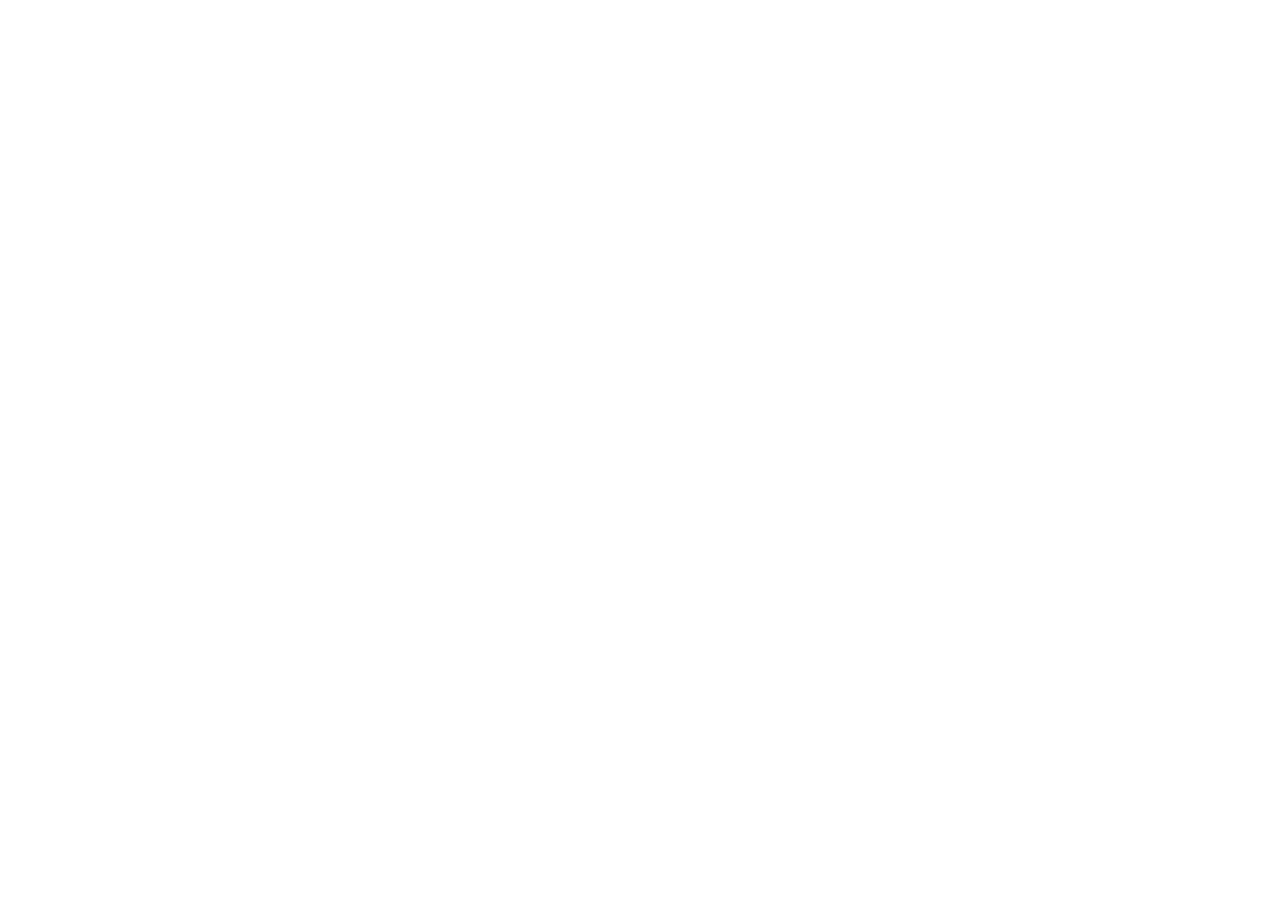
==== desmos/index.html @ 3909db24 "feat: desmos matrix" ====
<!DOCTYPE html>
<html lang="en_us">
	<head>
		<link rel="stylesheet" href="/desmos/styles.css">
	</head>
	<body>
		<iframe id="desmos" src="https://cootshk.dev/_/desmos/calculator"></iframe>
		<script>
			const iframe = document.getElementById('desmos');
			const iframeWin = iframe.contentWindow || iframe;
			const iframeDoc = iframe.contentDocument || iframeWin.document;
			var script = iframeDoc.createElement("script");
			script.append(`
				console.log("Injecting...");
				// ==UserScript==
				// @name        matrices (beta)
				// @match       *://www.desmos.com/*
				// @description e
				// @grant       none
				// @version     1.5
				// @run-at      document-start
				// @author      Cootshk
				// ==/UserScript==

				window.Worker = new Proxy(Worker, {
					construct(t, a) {
						if (a[0].startsWith("blob:")) {
							let xhr = new XMLHttpRequest
							xhr.open("GET", a[0], false)
							xhr.send()
							let h = xhr.responseText.replace(/\\w+\\.includes\\(\\w+\\)\\|\\|(?=.\\.restrictedFunctions)/, "")
							a[0] = URL.createObjectURL(new Blob([h]))
						}
						return new t(...a)
					}
				});
				const c = setInterval(_ => {
					if (!window.Calc) return;
					Calc._calc.graphSettings.config.matrices = true;
					let o = Calc.controller.getMathquillConfig;
					Calc.controller.getMathquillConfig = e => {
						let g = o.call(Calc.controller, e);
						g.autoOperatorNames += " rowMatrix zeroMatrix hcat vcat rows columns det trace rref matrixElement rowCount colCount submatrix";
						return g;
					}
					clearInterval(c);
				}, 999);
				console.log("Loaded!");
			`);
			iframeDoc.documentElement.appendChild(script);
		</script>
	</body>
</html>
---- desmos/styles.css ----
iframe, :root, body {
    width: 100vw;
    height: 100vh;
    margin: 0;
    padding: 0;
    border: none;
}
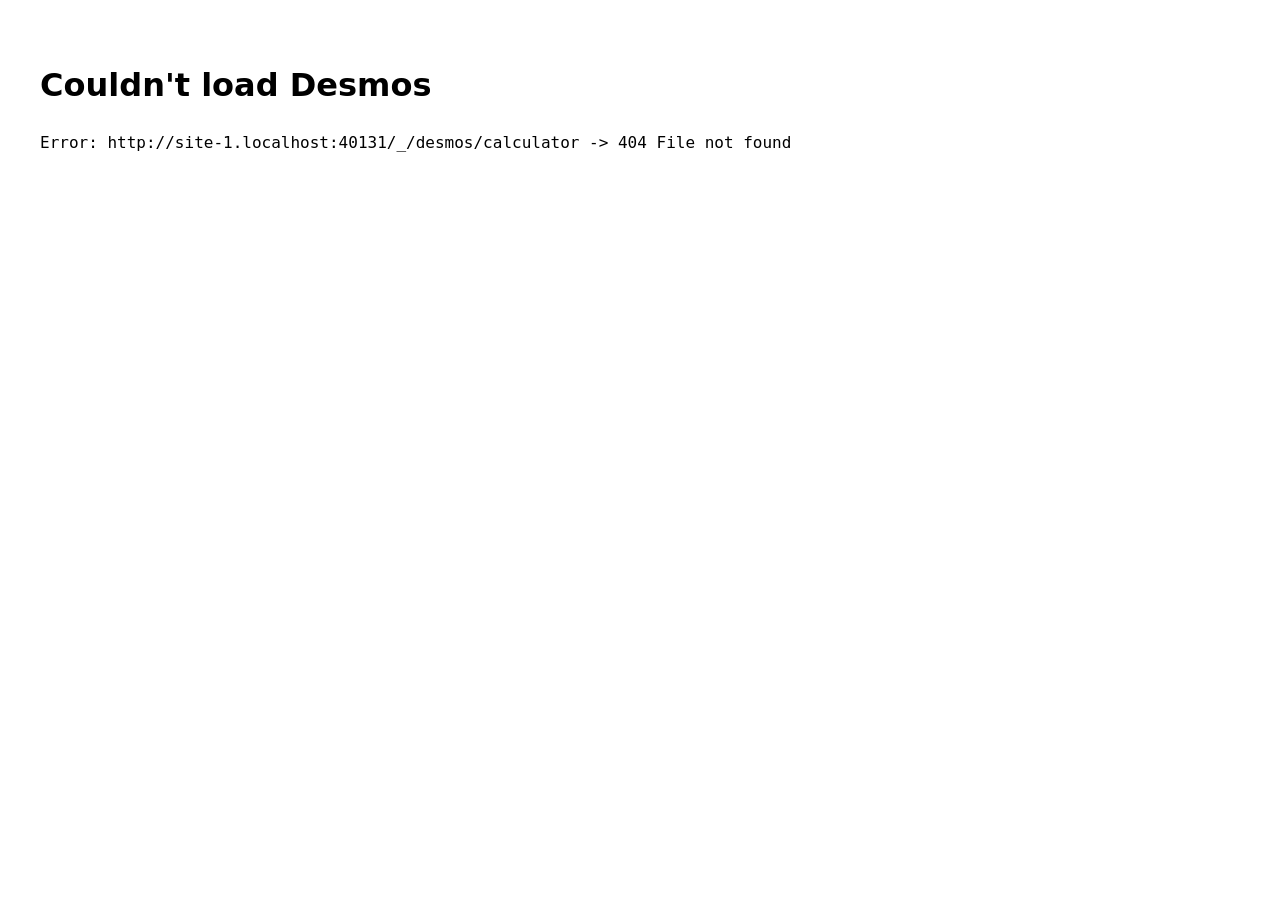
==== commit 8eed56fa: "fix(ai): monaco fixes" ====
--- a/desmos/index.html
+++ b/desmos/index.html
@@ -1,53 +1,21 @@
 <!DOCTYPE html>
 <html lang="en_us">
 	<head>
-		<link rel="stylesheet" href="/desmos/styles.css">
+		<link rel="stylesheet" href="/desmos/desmos.css" />
+		<link rel="icon" href="/_/desmos/assets/img/apps/graphing/favicon.ico" type="image/x-icon">
+		<meta property="og:site_name" content="Desmos">
+		<meta content="Desmos" property="og:title" />
+		<meta content="Graphing Calculator (modded)" property="og:description" />
+		<meta content="https://cootshk.dev/desmos" property="og:url" />
+		<meta content="#187A3D" data-react-helmet="true" name="theme-color" />
+		<title>Desmos | Graphing Calculator (modded)</title>
+		<script src="/cdn/fengari-web.js" defer></script>
+		<script src="/desmos/extensions.js" defer></script>
+		<script src="/desmos/ui.js" defer></script>
+		<script src="/desmos/monaco.js" defer></script>
+		<script src="/desmos/desmos.js" defer></script>
 	</head>
 	<body>
-		<iframe id="desmos" src="https://cootshk.dev/_/desmos/calculator"></iframe>
-		<script>
-			const iframe = document.getElementById('desmos');
-			const iframeWin = iframe.contentWindow || iframe;
-			const iframeDoc = iframe.contentDocument || iframeWin.document;
-			var script = iframeDoc.createElement("script");
-			script.append(`
-				console.log("Injecting...");
-				// ==UserScript==
-				// @name        matrices (beta)
-				// @match       *://www.desmos.com/*
-				// @description e
-				// @grant       none
-				// @version     1.5
-				// @run-at      document-start
-				// @author      Cootshk
-				// ==/UserScript==
-
-				window.Worker = new Proxy(Worker, {
-					construct(t, a) {
-						if (a[0].startsWith("blob:")) {
-							let xhr = new XMLHttpRequest
-							xhr.open("GET", a[0], false)
-							xhr.send()
-							let h = xhr.responseText.replace(/\\w+\\.includes\\(\\w+\\)\\|\\|(?=.\\.restrictedFunctions)/, "")
-							a[0] = URL.createObjectURL(new Blob([h]))
-						}
-						return new t(...a)
-					}
-				});
-				const c = setInterval(_ => {
-					if (!window.Calc) return;
-					Calc._calc.graphSettings.config.matrices = true;
-					let o = Calc.controller.getMathquillConfig;
-					Calc.controller.getMathquillConfig = e => {
-						let g = o.call(Calc.controller, e);
-						g.autoOperatorNames += " rowMatrix zeroMatrix hcat vcat rows columns det trace rref matrixElement rowCount colCount submatrix";
-						return g;
-					}
-					clearInterval(c);
-				}, 999);
-				console.log("Loaded!");
-			`);
-			iframeDoc.documentElement.appendChild(script);
-		</script>
+		<!-- Desmos replaces this whole document; see desmos.js -->
 	</body>
-</html>+</html>
